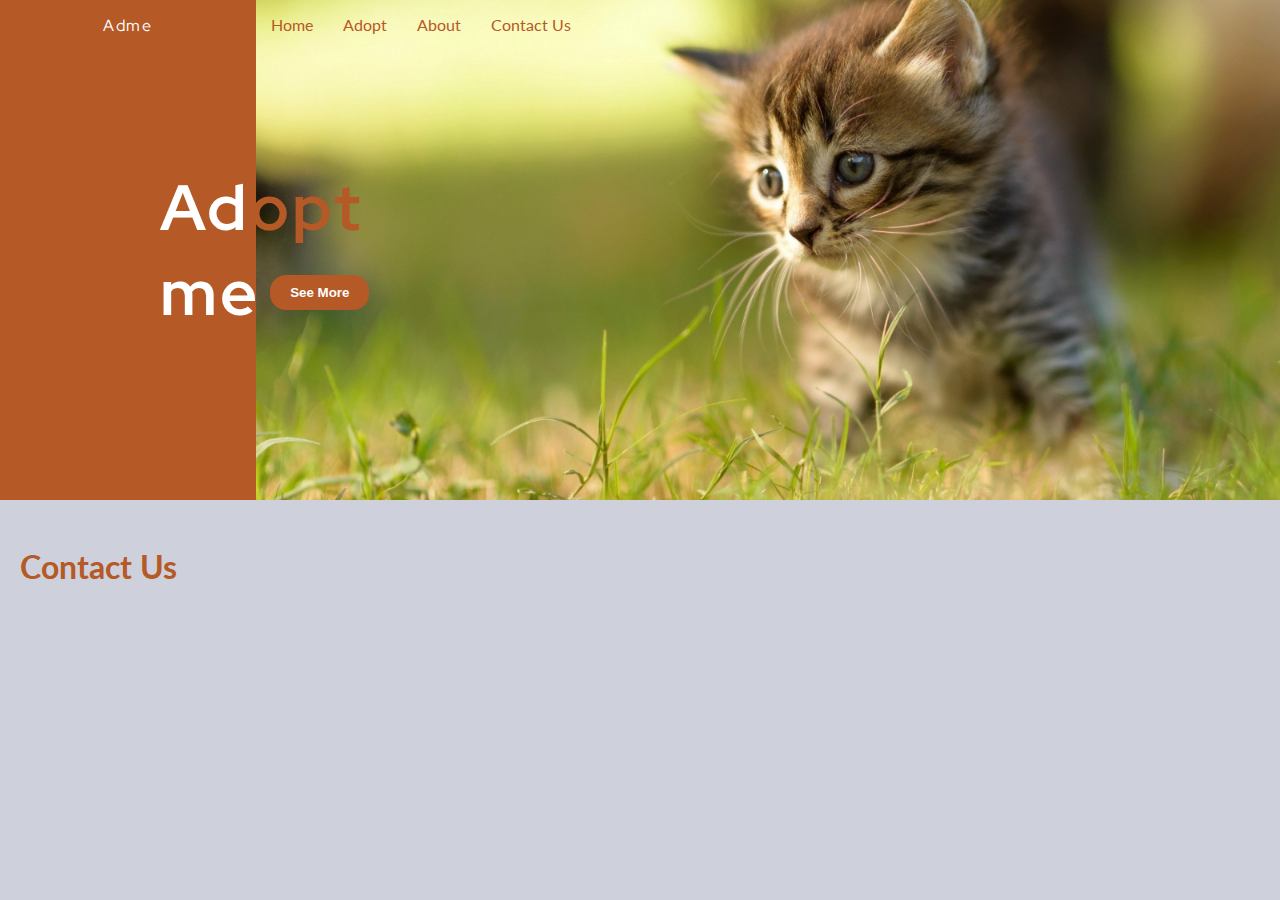
==== contact.html @ e6cc845f "added contact page" ====
<html lang="en">

<head>
  <meta charset="UTF-8">
  <meta name="viewport" content="width=M, initial-scale=1.0">
  <title>Pet Adoption List</title>
  <link rel="stylesheet" href="style.css">
</head>

<body>
  <div class="hero">
   <!--
    <h1>Welcome</h1>
    <h2>Our friends need a home!!!</h2>
   -->
   <div class="left-col">
    <div class="log">
      <div class="logo-name">Adme</div>
    </div>
    <div class="hero-title">
      <span class="hero-title-left">Ad</span><span class="hero-title-right">opt</span>
      <div class="hero-title-bottom">
        <span>me</span>
        <button type="button" class="hero-btn">See More</button>
      </div>
    </div>
   </div>
   <div class="hero-img">
    <div class="nav-bar">
      <a href="">Home</a>
      <a href="#scroll-animals" id="adopt-scroll">Adopt</a>
      <a href="">About</a>
      <a href="">Contact Us</a>
    </div>
   <!--<img src="kitten-grass.jpg" alt="">>--> 
   </div>
  </div>
        <h2 class="contact-title">
            Contact Us
        </h2>
  <script type='module' src="main.js"></script>
</body>

</html>
---- style.css ----
@import url('https://fonts.googleapis.com/css2?family=Lato&family=Poppins&display=swap');
@import url('https://fonts.googleapis.com/css2?family=Prompt:wght@400;800&display=swap');
@import url('https://fonts.googleapis.com/css2?family=Prompt:wght@200;900&family=Red+Hat+Display:wght@300;900&display=swap');
html,body{
    margin: 0;
    padding: 0;
    font-family:"lato";
    background-color: rgb(206, 209, 219);
}

.hero {
    height:400px; /* Set the height of your hero section */
    width: 100vw; /* Make the hero section full width */
    display: flex;
    margin-bottom: 20px;
    }

  .hero-img {
    overflow: hidden; /* Hide overflowing content */
    background-image: url('kitten-grass.jpg');
    background-size: cover;
    background-position: center;
    width:80%;
    height:100%;
  }

  .left-col{
    background-color:#B55926;
    font-family:'red hat display';
    width:20%;
    height:100%;
    position: relative;
  }

  .hero-title {
    position: absolute;
    top: 50%;
    left: 96%;
    width: 30%; /* Set the width for the left column */
    transform: translate(-86px,-50%);
    color: white;
    letter-spacing: .2rem;
    font-size: 4rem;
    font-weight: bold;
    
    
  }

  .hero-title-right{
    color:#B55926;
   
  }

  .hero-title-bottom{
    display:flex;
    align-items: center;
 }

 .hero-btn{
    border:none;
 }
/*.img-div::before {
    content: "";
    position: absolute;
    top: 0;
    right: 0;
    bottom: 0;
    left: 0;
    background-color: rgba(0, 0, 0, 0.5); /* Adjust the last value (0.5) for the desired opacity */
/*  }*/

/*.hero:before{
    content:'';
    position:absolute;
    top: 0;
    left:0;
    right:0;
    height:10px;
    background:linear-gradient(to left,rgb(181, 89, 38), rgb(255, 157, 104));    
}

.hero:after{
    content:'';
    position:absolute;
    bottom: 0;
    left:0;
    right:0;
    height:10px;
    background:linear-gradient(to right,  rgb(181, 89, 38), rgb(255, 157, 104));
}*/



.animals{
    max-width:700px;
    margin:0 auto;
    margin-top: 60px;
}

.animal-card{
    display:flex;
    flex-direction: column;
    background-color: white;
    border-radius:20px;
    overflow: hidden;
    font-size:.75rem;
    margin: 30px 30px;

}

.img-div{
    overflow:hidden;
    max-width:100%;
}

.animal-img{
    display:block;
    width:100%;
    height:100%;
    object-fit: cover;
    transition:transform .3s ease-in-out;
    }

.animal-card:hover .animal-img{
    transform:rotate(20deg) scale(1.4);
}

.pet-name{
    margin:0;
    padding:0;
    font-weight:600;
    font-size: 1.2rem;
}

.pet-info small{
    font-size:.6rem;
    color:rgb(79, 78, 78);
}

.pet-info{
    flex:1;
    padding:20px 25px;
    font-size: 1rem;
    display:flex;
    flex-direction:column;
}

.pet-info p{
    margin:.8rem 0;
    padding:0;
    line-height: 1.5;
}

.info-btn{
    width:120px;
    padding:6px;
    text-decoration: none;
    text-align: center;
    border-radius:5px;
    background:linear-gradient(to top, rgb(181, 89, 38), rgb(255, 157, 104));
    border:none;
    font-size: 12;
    color:white;
}

.info-btn:hover{
    background: linear-gradient(rgb(241, 143, 90), rgb(241, 102, 27));
}

.pet-links{
    display:flex;
    justify-content: center;
    width:100%;
}

.pet-links a{
    padding:10px;
    text-decoration:none;
    border:solid 1px rgb(201, 166, 144);
    margin:3px;
    color:#B55926;
    border-radius: 4px;
}

.pet-links a:hover{
    background-color:rgb(201, 166, 144);
}

.pet-links .active:hover{
    background-color: #B55926;
    cursor:default;
}

.pet-links .active{
    color:white;
    background-color:#B55926;
}

.logo-name{
    text-align: center;
    padding: 15px;
    color: white;
    letter-spacing: .1rem;
    font-size: 1rem;
}

.nav-bar{
    display:flex;
    justify-content:flex-start;
}

.nav-bar a{
    text-decoration: none;
    padding: 15px;
    color:#B55926;
    font-size: 1rem;
}

.hero-btn{
    background-color: #B55926;
    color:white;
    border-radius: 16px;
    font-weight: bold;
    padding: 10px 20px;
    white-space: nowrap;
    margin-left: 10px;
    cursor: pointer;
}

.only-lg-screen{
    display:none;
}

.contact-title{
    color:#B55926;
    font-size: 2rem;
    padding: 20px;
}

@media screen and (min-width:1024px) {
    .hero{
        height:500px;
    }
}

@media screen and (min-width:768px){
    .animal-card{
        display:flex;
        flex-direction: row;
        margin:30px 0;
    }

    .img-div{
        max-width:200px;
    }

    .only-lg-screen{
        display:inline;
    }
}
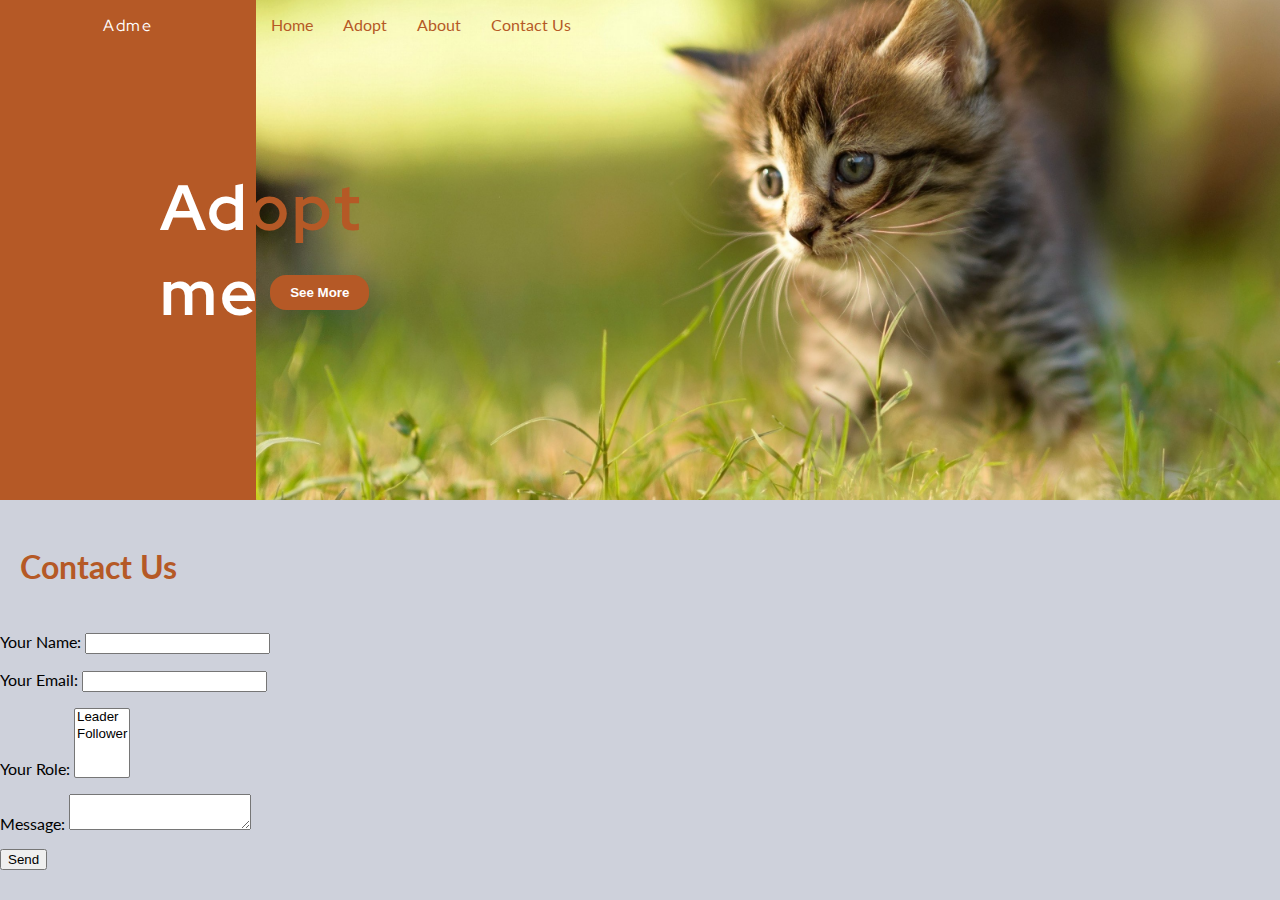
==== commit 64f3eae2: "added contact form" ====
--- a/contact.html
+++ b/contact.html
@@ -27,17 +27,38 @@
    </div>
    <div class="hero-img">
     <div class="nav-bar">
-      <a href="">Home</a>
+      <a href="index.html">Home</a>
       <a href="#scroll-animals" id="adopt-scroll">Adopt</a>
       <a href="">About</a>
       <a href="">Contact Us</a>
     </div>
-   <!--<img src="kitten-grass.jpg" alt="">>--> 
-   </div>
+</div>
   </div>
         <h2 class="contact-title">
             Contact Us
         </h2>
+
+        <form name="contact" method="POST" data-netlify="true">
+          <p>
+            <label>Your Name: <input type="text" name="name" /></label>
+          </p>
+          <p>
+            <label>Your Email: <input type="email" name="email" /></label>
+          </p>
+          <p>
+            <label>Your Role: <select name="role[]" multiple>
+              <option value="leader">Leader</option>
+              <option value="follower">Follower</option>
+            </select></label>
+          </p>
+          <p>
+            <label>Message: <textarea name="message"></textarea></label>
+          </p>
+          <p>
+            <button type="submit">Send</button>
+          </p>
+        </form>
+        
   <script type='module' src="main.js"></script>
 </body>
 
--- a/style.css
+++ b/style.css
@@ -205,8 +205,8 @@
 }
 
 .nav-bar{
-    display:flex;
-    justify-content:flex-start;
+    
+    display:none;
 }
 
 .nav-bar a{
@@ -257,4 +257,10 @@
     .only-lg-screen{
         display:inline;
     }
+
+    .nav-bar{
+        display:block;
+        display:flex;
+        justify-content:flex-start;
+    }
 }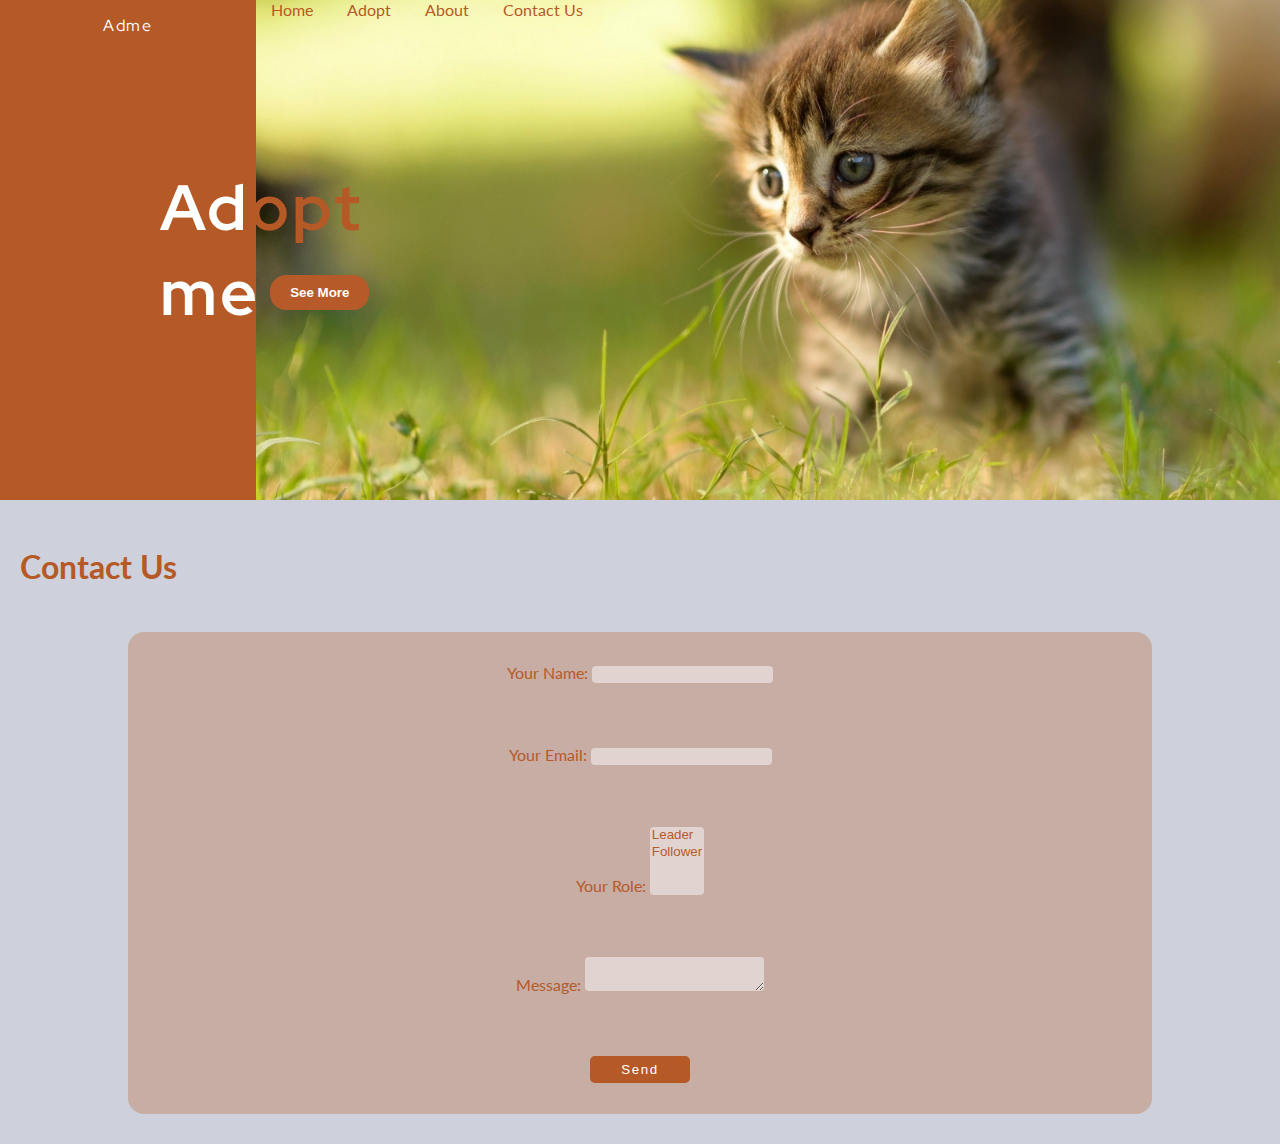
==== commit 697d5287: "updated contact form and added menu bar" ====
--- a/contact.html
+++ b/contact.html
@@ -55,7 +55,7 @@
             <label>Message: <textarea name="message"></textarea></label>
           </p>
           <p>
-            <button type="submit">Send</button>
+            <button class="contact-btn" type="submit">Send</button>
           </p>
         </form>
         
--- a/style.css
+++ b/style.css
@@ -4,6 +4,7 @@
 html,body{
     margin: 0;
     padding: 0;
+    box-sizing: border-box;
     font-family:"lato";
     background-color: rgb(206, 209, 219);
 }
@@ -22,6 +23,57 @@
     background-position: center;
     width:80%;
     height:100%;
+  }
+
+  .header{
+    display:flex;
+    justify-content:flex-start;
+    margin-top: 20px;
+  }
+
+  .menu{
+    color: white;
+    padding: 15px;
+    display:flex;
+    justify-content: center;
+    align-items: center;
+  }
+
+  ion-icon{
+    font-size: 30px;
+    color:#B55926;
+    cursor: pointer;
+  }
+
+  .close-menu{
+    align-self: flex-end;
+    color:white;
+  }
+
+  .menu-links{
+    display: flex;
+    flex-direction: column;
+    position:fixed;
+    background-color:#B55926;
+    padding:15px;
+    top:0;
+    right:-200px;
+    overflow-x:hidden;
+    transition:right 0.3s ease;
+    height:100%;
+  }
+
+  .menu-links a{
+    text-decoration: none;
+    color:white;
+    letter-spacing: .2rem;
+    padding: 5px;
+    border-bottom:solid 1px rgb(128, 61, 22);
+    margin-bottom: 2px;
+  }
+
+  .menu-links.show {
+    right: 0;
   }
 
   .left-col{
@@ -42,9 +94,7 @@
     letter-spacing: .2rem;
     font-size: 4rem;
     font-weight: bold;
-    
-    
-  }
+}
 
   .hero-title-right{
     color:#B55926;
@@ -205,8 +255,8 @@
 }
 
 .nav-bar{
-    
-    display:none;
+    visibility: hidden;
+    width:70%;
 }
 
 .nav-bar a{
@@ -217,7 +267,7 @@
 }
 
 .hero-btn{
-    background-color: #B55926;
+    background-color: #b65a29;
     color:white;
     border-radius: 16px;
     font-weight: bold;
@@ -237,6 +287,99 @@
     padding: 20px;
 }
 
+/*.menuToggle{
+    position:absolute;
+    top:0;
+    right:0;
+    text-decoration: none;
+    justify-content: center;
+    align-items: center;
+    padding:15px 20px;
+    color:white;
+}
+
+#menu ul > li > a {
+    border: 0;
+    color: inherit;
+    display: block;
+    font-size: 0.8em;
+    letter-spacing: 0.225em;
+    outline: 0;
+    text-decoration: none;
+    text-transform: uppercase;
+}
+
+#menu {
+    transform: translateX(20em);
+    transition: transform 0.5s ease;
+    -webkit-overflow-scrolling: touch;
+    background: #934a90;
+    color: #ffffff;
+    height: 300px;
+    overflow-y: auto;
+    padding: 3em 2em;
+    position: fixed;
+    right: 0;
+    top: 0;
+
+    z-index: 10002;
+}
+
+    #menu ul {
+        list-style: none;
+        padding: 0;
+    }
+
+        #menu ul > li {
+            border-top: solid 1px rgba(0, 0, 0, 0.125);
+            margin: 0.5em 0 0 0;
+            padding: 0.5em 0 0 0;
+        }
+
+            #menu ul > li:first-child {
+                border-top: 0 !important;
+                margin-top: 0 !important;
+                padding-top: 0 !important;
+            }
+
+*/
+
+form{
+    display:flex;
+    flex-direction: column;
+    justify-content: center;
+    align-items: center;
+    background-color:rgba(181, 89, 35, 0.3);
+    width:80%;
+    margin:0 auto;
+    border-radius: 16px;
+    margin-bottom: 30px;
+}
+
+form p{
+    padding: 15px;
+}
+
+form p textarea,select,input{
+    border-radius: 4px;
+    border:none;
+    background-color:rgba(252, 251, 251, 0.5) ;
+}
+
+form label, label option{
+    color:#b65a29;
+}
+
+.contact-btn{
+    padding: 6px 15px;
+    border:none;
+    border-radius: 5px;
+    width:100px;
+    color:white;
+    background-color: #B55926;
+    letter-spacing: .1rem;
+}
+    
 @media screen and (min-width:1024px) {
     .hero{
         height:500px;
@@ -250,6 +393,10 @@
         margin:30px 0;
     }
 
+    .menu{
+        display:none;
+    }
+
     .img-div{
         max-width:200px;
     }
@@ -259,8 +406,8 @@
     }
 
     .nav-bar{
-        display:block;
-        display:flex;
-        justify-content:flex-start;
-    }
+        visibility:visible;
+        align-self: flex-start;
+    }
+
 }